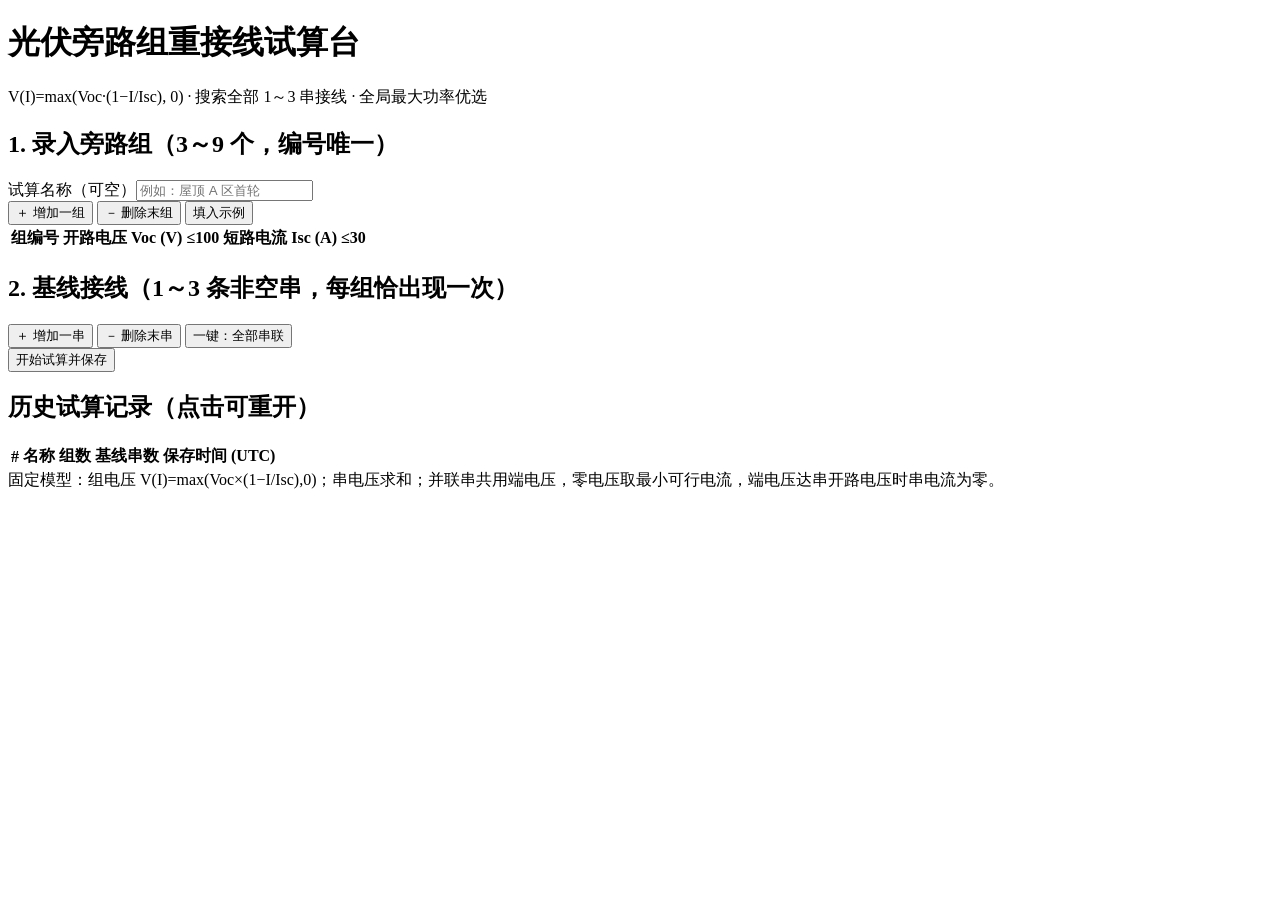
==== app/static/index.html @ 5f0f50bd "GSB ea2309d4-be6c-5ae0-8028-36c36ef4d420 initial: platform archive" ====
<!DOCTYPE html>
<html lang="zh-CN">
<head>
<meta charset="UTF-8">
<meta name="viewport" content="width=device-width, initial-scale=1.0">
<title>光伏旁路组重接线试算台</title>
<link rel="stylesheet" href="/styles.css">
</head>
<body>
<header class="topbar">
  <h1>光伏旁路组重接线试算台</h1>
  <div class="sub">V(I)=max(Voc·(1−I/Isc), 0) · 搜索全部 1～3 串接线 · 全局最大功率优选</div>
</header>

<main>
  <section class="card" id="inputCard">
    <h2>1. 录入旁路组（3～9 个，编号唯一）</h2>
    <div class="form-row">
      <label>试算名称（可空）<input type="text" id="trialName" maxlength="60" placeholder="例如：屋顶 A 区首轮"></label>
      <div class="btn-row">
        <button type="button" id="addGroupBtn">＋ 增加一组</button>
        <button type="button" id="removeGroupBtn">－ 删除末组</button>
        <button type="button" id="exampleBtn">填入示例</button>
      </div>
    </div>
    <div class="table-wrap">
      <table id="groupsTable">
        <thead><tr><th>组编号</th><th>开路电压 Voc (V) ≤100</th><th>短路电流 Isc (A) ≤30</th></tr></thead>
        <tbody></tbody>
      </table>
    </div>

    <h2>2. 基线接线（1～3 条非空串，每组恰出现一次）</h2>
    <div class="btn-row">
      <button type="button" id="addStringBtn">＋ 增加一串</button>
      <button type="button" id="removeStringBtn">－ 删除末串</button>
      <button type="button" id="allSeriesBtn">一键：全部串联</button>
    </div>
    <div id="baselineStrings" class="baseline"></div>

    <div class="btn-row main-actions">
      <button type="button" id="solveBtn" class="primary">开始试算并保存</button>
      <span id="errorBox" class="error" hidden></span>
      <span id="okBox" class="ok" hidden></span>
    </div>
  </section>

  <section class="card" id="resultCard" hidden>
    <h2>3. 对比结果</h2>
    <div class="compare-grid">
      <div class="wiring-box baseline-box">
        <h3>基线接线</h3>
        <div id="baselineWiring" class="wiring"></div>
        <div class="metrics">
          <div>峰值电压：<b id="baseVp">—</b> V</div>
          <div>峰值电流：<b id="baseIp">—</b> A</div>
          <div>峰值功率：<b id="basePp">—</b> W</div>
          <div>开路电压：<b id="baseVoc">—</b> V</div>
        </div>
      </div>
      <div class="wiring-box optimal-box">
        <h3>最优接线 <span id="optBadge" class="badge" hidden></span></h3>
        <div id="optimalWiring" class="wiring"></div>
        <div class="metrics">
          <div>峰值电压：<b id="optVp">—</b> V</div>
          <div>峰值电流：<b id="optIp">—</b> A</div>
          <div>峰值功率：<b id="optPp">—</b> W</div>
          <div>开路电压：<b id="optVoc">—</b> V</div>
        </div>
      </div>
    </div>
    <div id="gainBox" class="gain"></div>

    <h3>P-V 曲线对比</h3>
    <canvas id="pvChart" width="900" height="380"></canvas>
    <div class="legend">
      <span class="lg lg-base"></span>基线
      <span class="lg lg-opt"></span>最优
      <span class="lg lg-knee"></span>旁路拐点
    </div>

    <h3>I-V 曲线对比</h3>
    <canvas id="ivChart" width="900" height="300"></canvas>

    <h3>全部接线候选（共 <span id="candCount">0</span> 种，按峰值功率降序）</h3>
    <div class="table-wrap">
      <table id="candidatesTable">
        <thead><tr><th>#</th><th>串数</th><th>接线</th><th>峰值电压 (V)</th><th>峰值功率 (W)</th></tr></thead>
        <tbody></tbody>
      </table>
    </div>
  </section>

  <section class="card">
    <h2>历史试算记录（点击可重开）</h2>
    <div class="table-wrap">
      <table id="historyTable">
        <thead><tr><th>#</th><th>名称</th><th>组数</th><th>基线串数</th><th>保存时间 (UTC)</th><th></th></tr></thead>
        <tbody></tbody>
      </table>
    </div>
  </section>
</main>

<footer>固定模型：组电压 V(I)=max(Voc×(1−I/Isc),0)；串电压求和；并联串共用端电压，零电压取最小可行电流，端电压达串开路电压时串电流为零。</footer>

<script src="/app.js"></script>
</body>
</html>
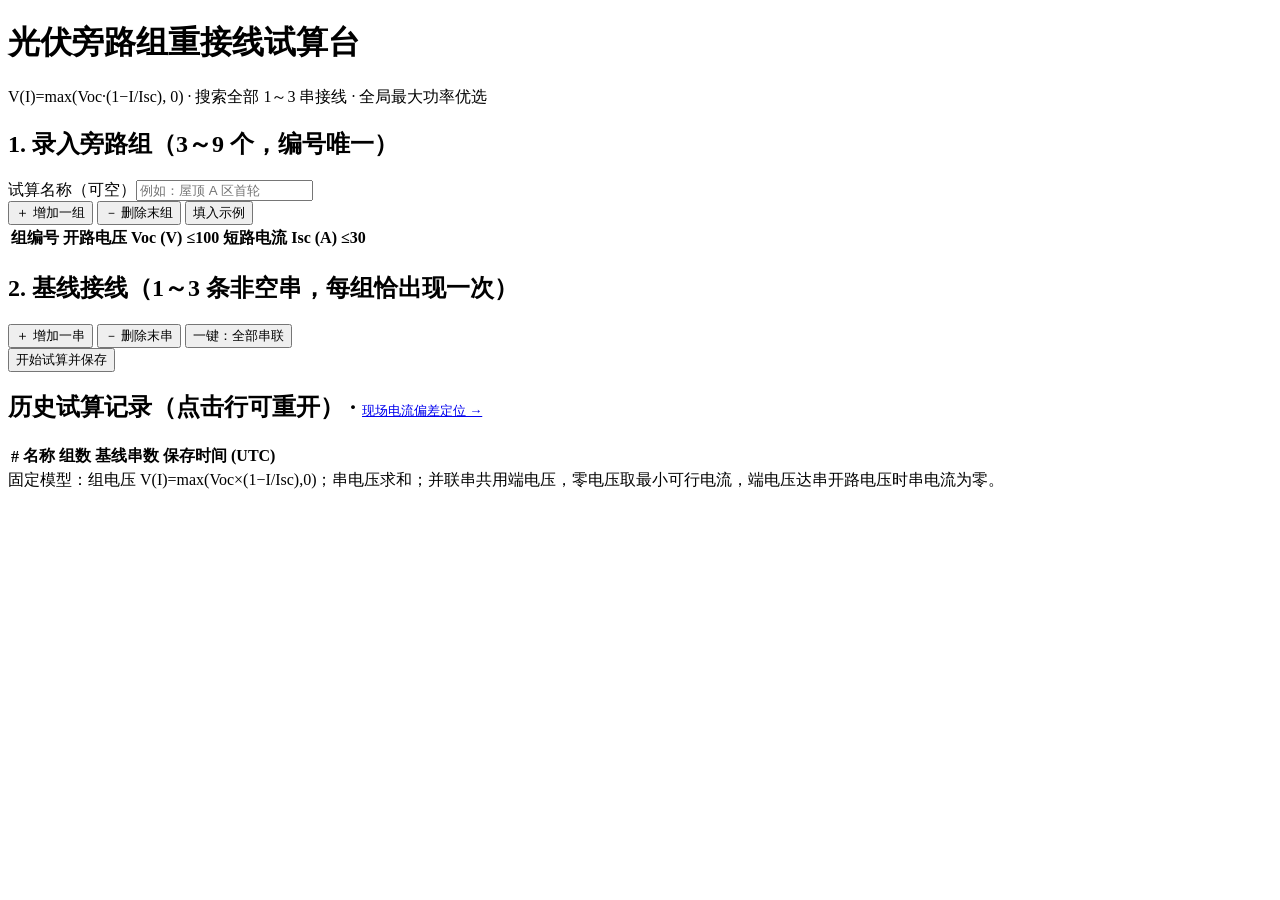
==== commit 5e7e5b78: "GSB ea2309d4-be6c-5ae0-8028-36c36ef4d420 A: platform archive" ====
--- a/app/static/index.html
+++ b/app/static/index.html
@@ -92,7 +92,7 @@
   </section>
 
   <section class="card">
-    <h2>历史试算记录（点击可重开）</h2>
+    <h2>历史试算记录（点击行可重开） · <a href="/diagnosis.html" style="font-size:13px;font-weight:400;">现场电流偏差定位 →</a></h2>
     <div class="table-wrap">
       <table id="historyTable">
         <thead><tr><th>#</th><th>名称</th><th>组数</th><th>基线串数</th><th>保存时间 (UTC)</th><th></th></tr></thead>
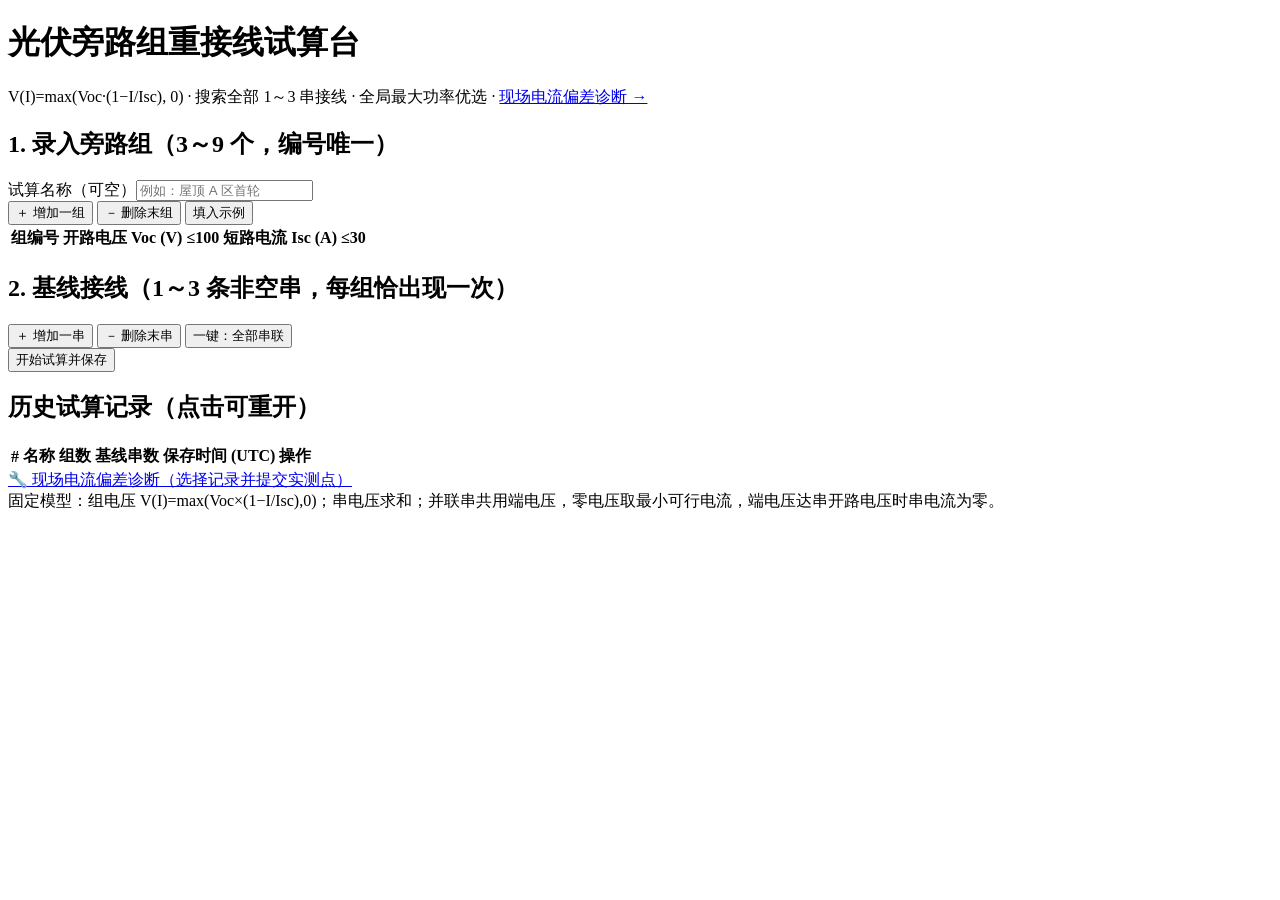
==== commit d9e6e42a: "GSB ea2309d4-be6c-5ae0-8028-36c36ef4d420 B: platform archive" ====
--- a/app/static/index.html
+++ b/app/static/index.html
@@ -9,7 +9,9 @@
 <body>
 <header class="topbar">
   <h1>光伏旁路组重接线试算台</h1>
-  <div class="sub">V(I)=max(Voc·(1−I/Isc), 0) · 搜索全部 1～3 串接线 · 全局最大功率优选</div>
+  <div class="sub">V(I)=max(Voc·(1−I/Isc), 0) · 搜索全部 1～3 串接线 · 全局最大功率优选
+    · <a class="toplink" href="/diagnose.html">现场电流偏差诊断 →</a>
+  </div>
 </header>
 
 <main>
@@ -92,12 +94,15 @@
   </section>
 
   <section class="card">
-    <h2>历史试算记录（点击行可重开） · <a href="/diagnosis.html" style="font-size:13px;font-weight:400;">现场电流偏差定位 →</a></h2>
+    <h2>历史试算记录（点击可重开）</h2>
     <div class="table-wrap">
       <table id="historyTable">
-        <thead><tr><th>#</th><th>名称</th><th>组数</th><th>基线串数</th><th>保存时间 (UTC)</th><th></th></tr></thead>
+        <thead><tr><th>#</th><th>名称</th><th>组数</th><th>基线串数</th><th>保存时间 (UTC)</th><th>操作</th></tr></thead>
         <tbody></tbody>
       </table>
+    </div>
+    <div class="btn-row">
+      <a class="linkbtn" href="/diagnose.html">🔧 现场电流偏差诊断（选择记录并提交实测点）</a>
     </div>
   </section>
 </main>
